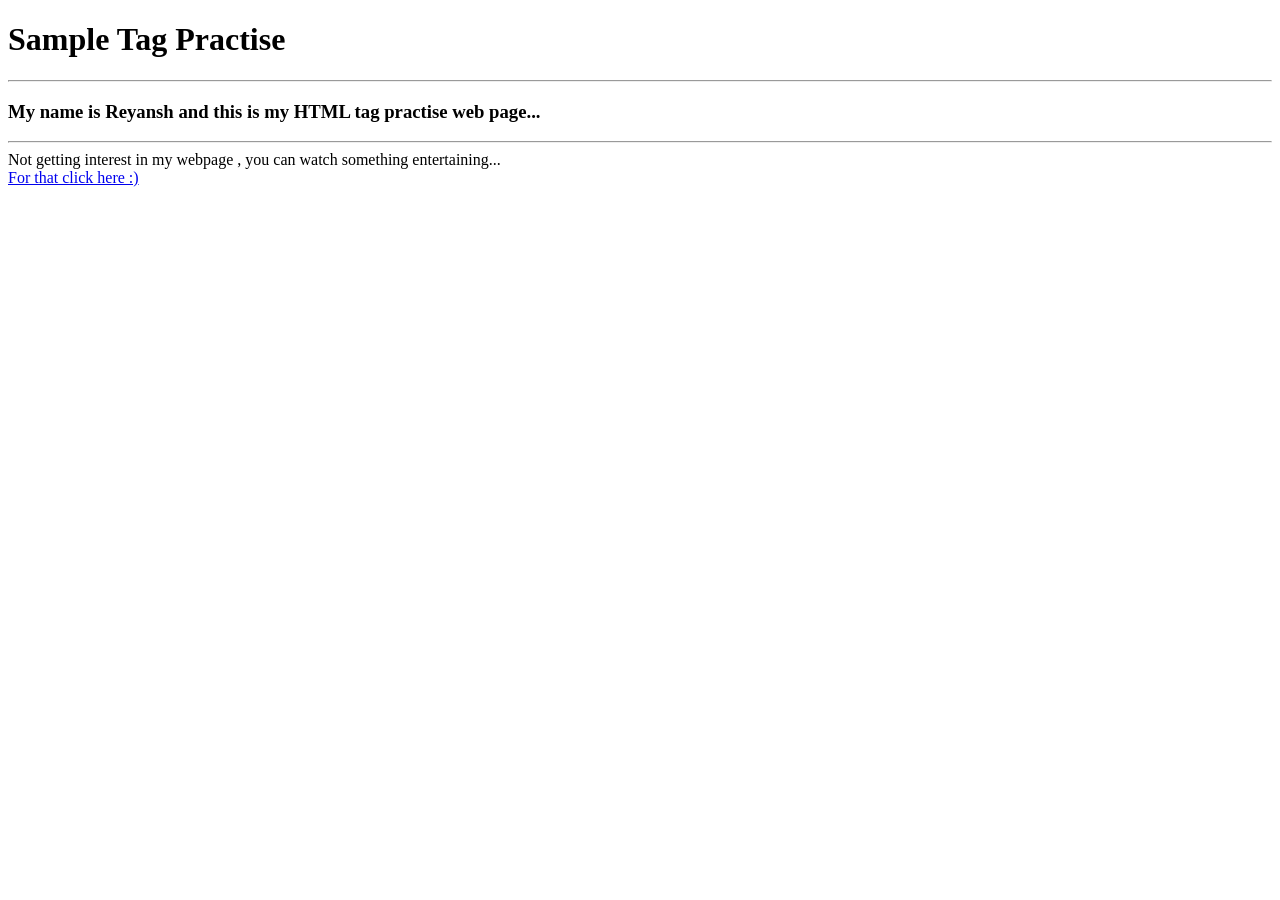
==== first/index.html @ 77968278 "First Commit" ====
<!DOCTYPE html>
<html lang="en">
<head>
    <meta charset="UTF-8">
    <meta name="viewport" content="width=device-width, initial-scale=1.0">
    <title>Document</title>
</head>
<body>
    <h1>Sample Tag Practise</h1>
    <hr>
    <h3>My name is Reyansh and this is my HTML tag practise web page...</h3>
    <hr>
    Not getting interest in my webpage , you can watch something entertaining...
    <br>
    <a href="https://www.youtube.com/watch?v=QDia3e12czc">For that click here :)</a>
</body>
</html>
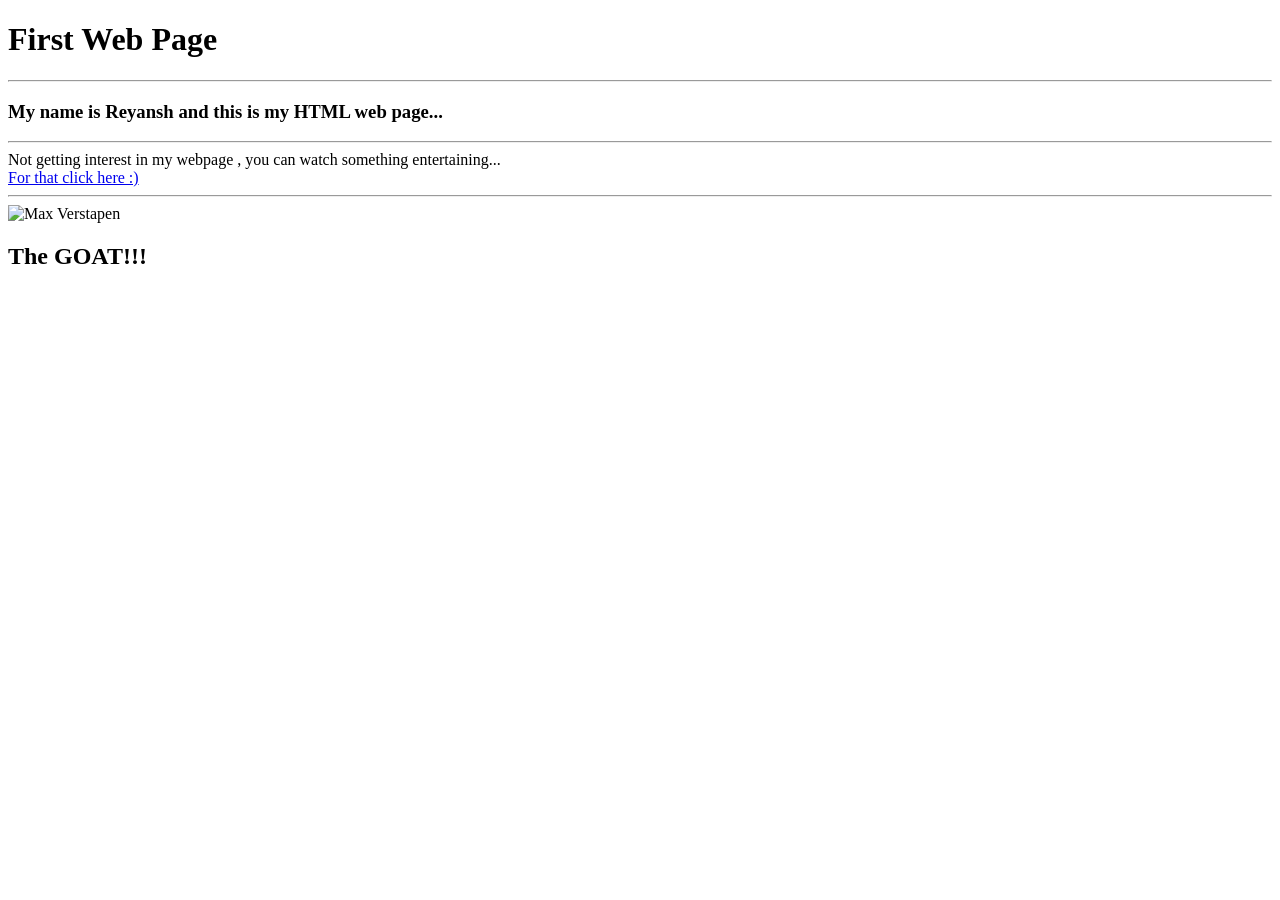
==== commit 199014b9: "Second Commit" ====
--- a/first/index.html
+++ b/first/index.html
@@ -3,15 +3,17 @@
 <head>
     <meta charset="UTF-8">
     <meta name="viewport" content="width=device-width, initial-scale=1.0">
-    <title>Document</title>
+    <title>First Web Page</title>
 </head>
 <body>
-    <h1>Sample Tag Practise</h1>
+    <h1>First Web Page</h1>
     <hr>
-    <h3>My name is Reyansh and this is my HTML tag practise web page...</h3>
+    <h3>My name is Reyansh and this is my HTML web page...</h3>
     <hr>
     Not getting interest in my webpage , you can watch something entertaining...
     <br>
-    <a href="https://www.youtube.com/watch?v=QDia3e12czc">For that click here :)</a>
+    <a href="https://www.youtube.com/watch?v=QDia3e12czc">For that click here :)</a><br><hr>
+    <img src="https://img.redbull.com/images/c_limit,w_1500,h_1000/f_auto,q_auto/redbullcom/2024/11/24/nrqoxx9as35r5ry8ashm/max-verstapen-2024-f1-world-champion-four" alt="Max Verstapen" height="200">
+    <h2>The GOAT!!!</h2>
 </body>
 </html>
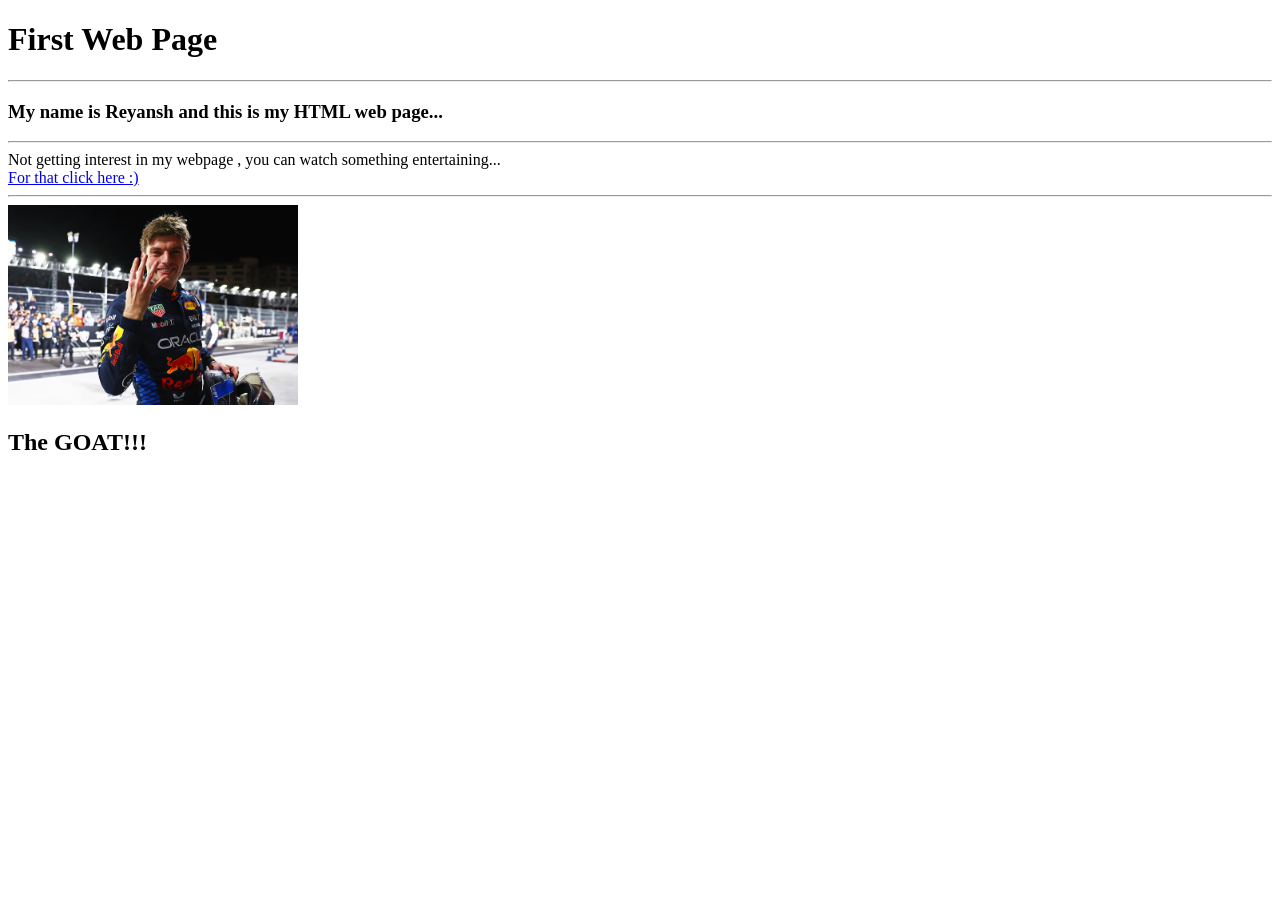
==== commit 8a3d4e99: "Third commit" ====
--- a/first/index.html
+++ b/first/index.html
@@ -13,7 +13,7 @@
     Not getting interest in my webpage , you can watch something entertaining...
     <br>
     <a href="https://www.youtube.com/watch?v=QDia3e12czc">For that click here :)</a><br><hr>
-    <img src="https://img.redbull.com/images/c_limit,w_1500,h_1000/f_auto,q_auto/redbullcom/2024/11/24/nrqoxx9as35r5ry8ashm/max-verstapen-2024-f1-world-champion-four" alt="Max Verstapen" height="200">
+    <img src="images/max.avif" alt="Max Verstapen" height="200">
     <h2>The GOAT!!!</h2>
 </body>
 </html>
